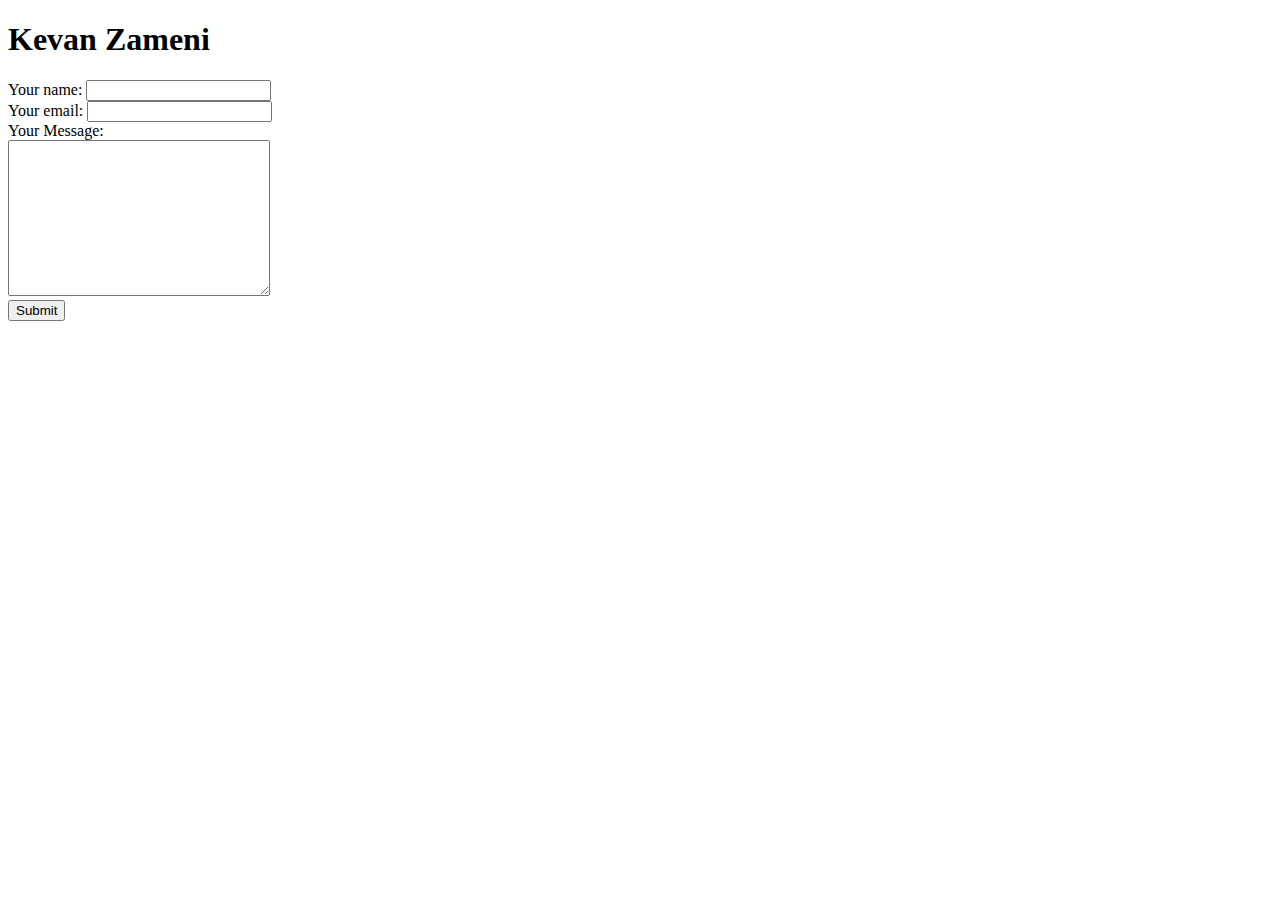
==== contact.html @ be911a40 "initial commit" ====
<!DOCTYPE html>
<html lang="en">
  <head>
    <meta charset="UTF-8" />
    <meta name="viewport" content="width=device-width, initial-scale=1.0" />
    <title>Contact Info</title>
  </head>
  <body>
    <h1>Kevan Zameni</h1>
    <form
      action="mailto:zamenikevan@yahoo.com"
      method="post"
      enctype="text/plain"
    >
      <label>Your name:</label>
      <input type="text" name="yourName" id="" /><br />
      <label>Your email:</label>
      <input type="email" name="yourEmail" id="" /><br />
      <label>Your Message:</label><br />
      <textarea name="yourMessage" id="" cols="30" rows="10"></textarea><br />

      <input type="submit" />
    </form>
  </body>
</html>
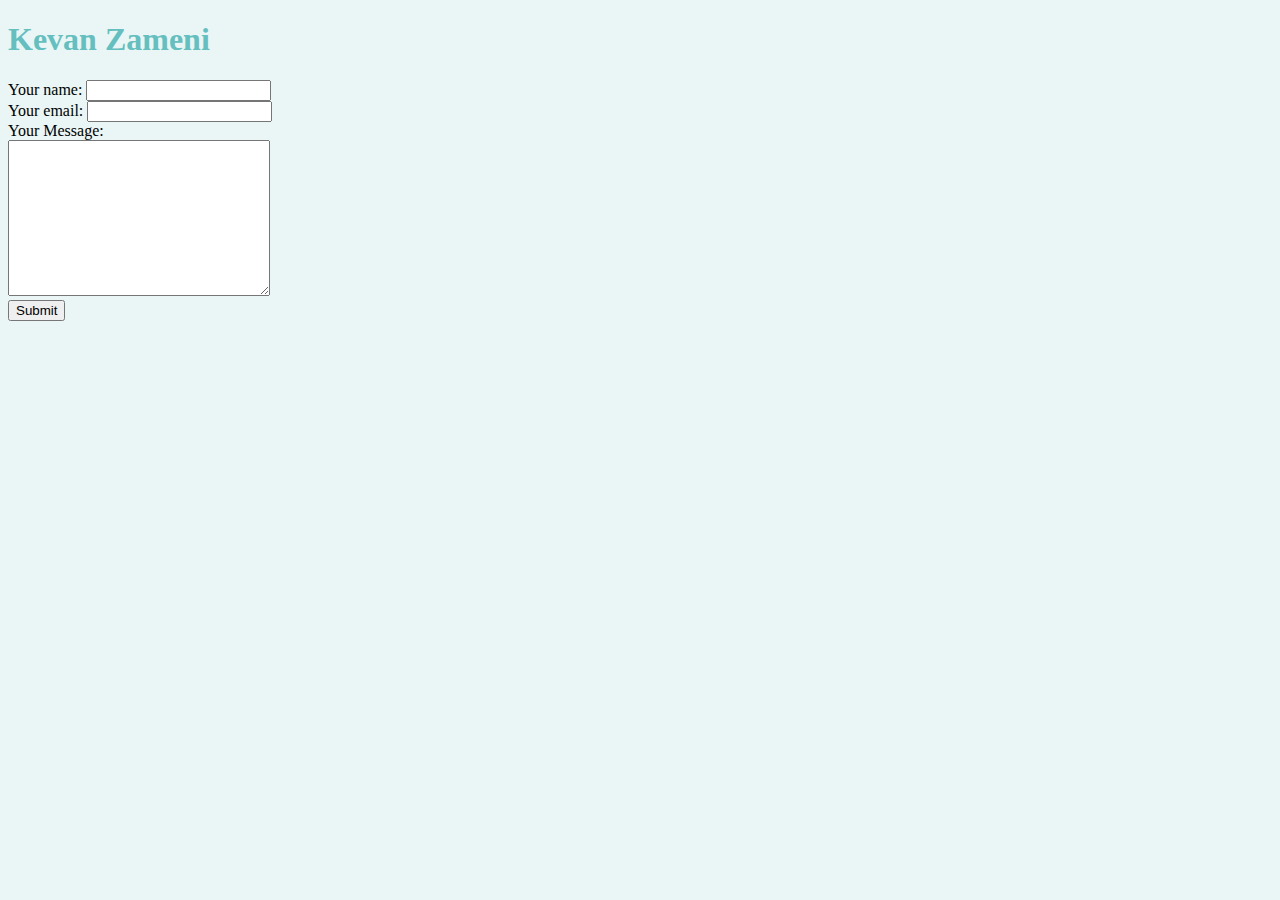
==== commit 6a6eccd4: "styling" ====
--- a/contact.html
+++ b/contact.html
@@ -4,6 +4,7 @@
     <meta charset="UTF-8" />
     <meta name="viewport" content="width=device-width, initial-scale=1.0" />
     <title>Contact Info</title>
+    <link rel="stylesheet" href="css/styles.css" />
   </head>
   <body>
     <h1>Kevan Zameni</h1>
--- a/css/styles.css
+++ b/css/styles.css
@@ -0,0 +1,15 @@
+body {
+  background-color: #eaf6f6;
+}
+
+hr {
+  border-style: none;
+  border-top-style: dotted;
+  border-color: grey;
+  border-width: 7px;
+  width: 5%;
+}
+
+h1 {
+  color: #66bfbf;
+}
